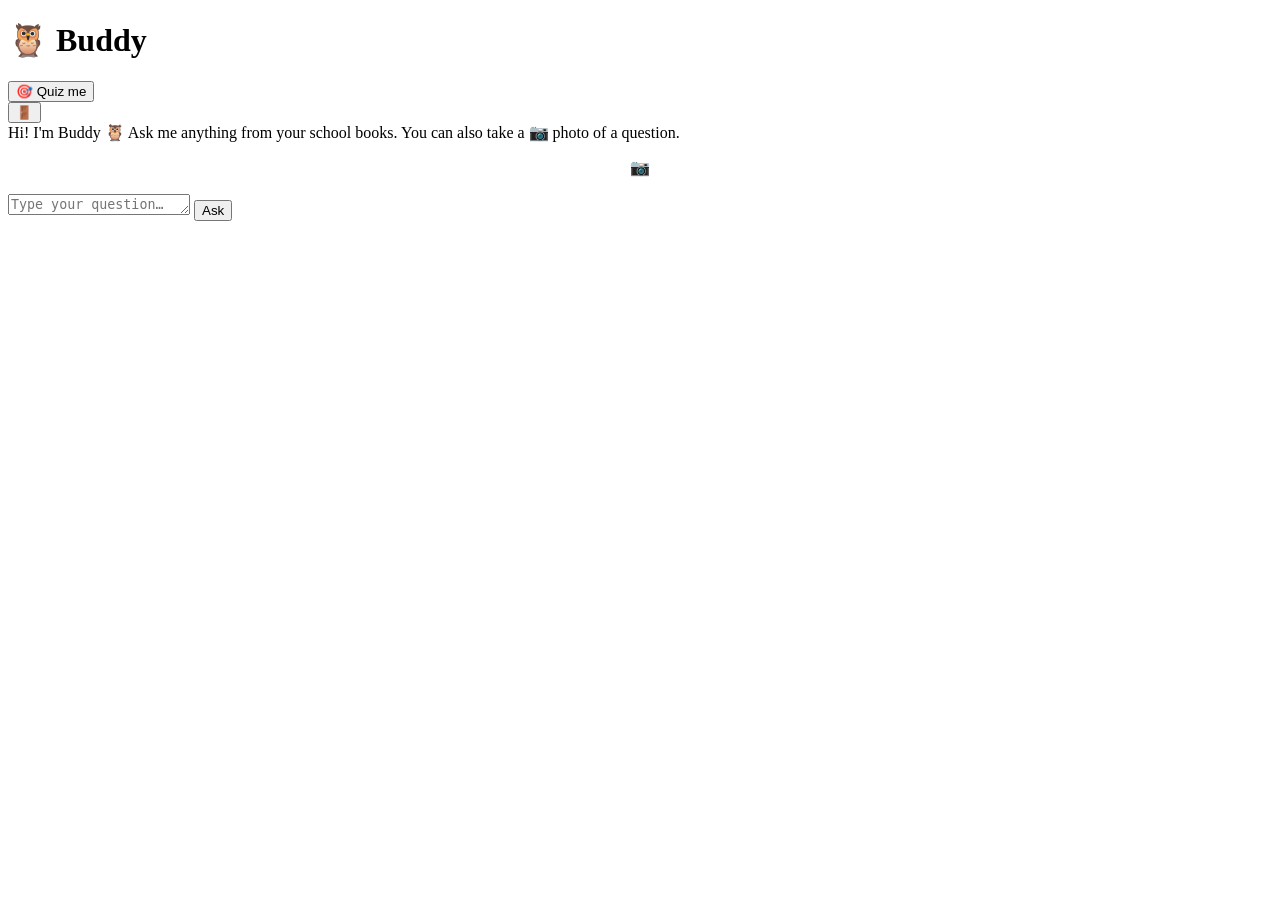
==== buddy/app/static/index.html @ 61b4fbcd "Buddy Teacher v1: scaffold, chapter ingestion, router, kid chat, deploy - Ingestion: NCERT Class 4 P" ====
<!doctype html>
<html lang="en"><head>
<meta charset="utf-8">
<meta name="viewport" content="width=device-width, initial-scale=1, viewport-fit=cover">
<meta name="theme-color" content="#ff8a3d">
<title>Buddy Teacher</title><link rel="stylesheet" href="/static/style.css">
</head><body>
<div class="app">
  <header>
    <h1>🦉 Buddy</h1>
    <button class="ghost" id="quizBtn">🎯 Quiz me</button>
    <a id="parentLink" href="/parent" hidden><button class="ghost">👪</button></a>
    <form method="post" action="/logout"><button class="ghost" title="Log out">🚪</button></form>
  </header>
  <div class="subjects" id="subjects"></div>
  <div id="chat">
    <div class="msg buddy">Hi! I'm Buddy 🦉 Ask me anything from your school books.
You can also take a 📷 photo of a question.</div>
  </div>
  <div id="preview"></div>
  <form class="ask" id="askForm">
    <label class="photo-btn" style="display:flex;align-items:center;justify-content:center;border-radius:14px;min-height:52px;color:#fff;cursor:pointer">
      📷<input type="file" id="photo" accept="image/*" capture="environment" hidden>
    </label>
    <textarea id="q" rows="1" placeholder="Type your question…" enterkeyhint="send"></textarea>
    <button id="send" type="submit">Ask</button>
  </form>
</div>
<script src="/static/app.js"></script>
</body></html>
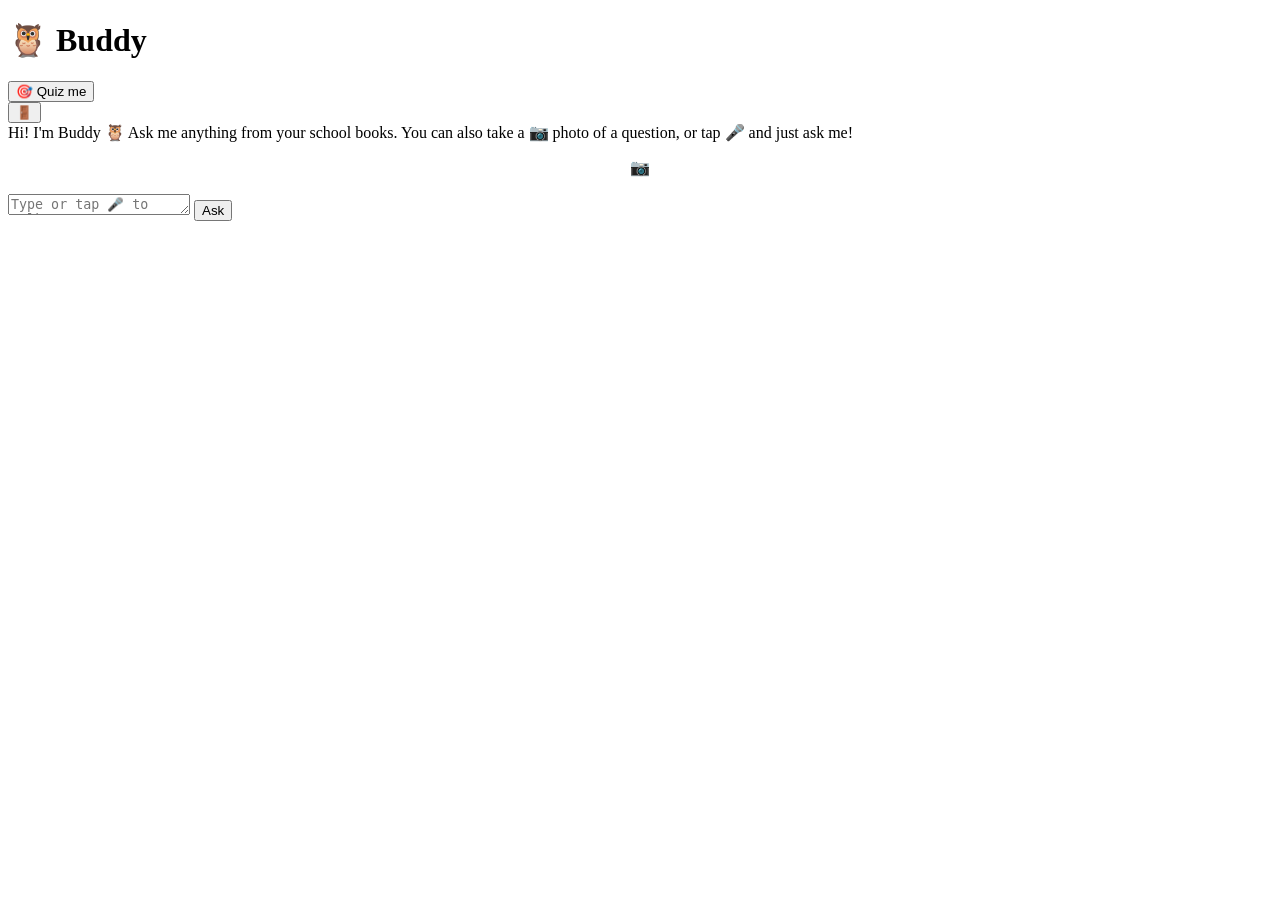
==== commit ede67c9b: "Voice: tap-to-talk questions and read-aloud answers Uses the browser's speech recognition and speech" ====
--- a/buddy/app/static/index.html
+++ b/buddy/app/static/index.html
@@ -8,6 +8,7 @@
 <div class="app">
   <header>
     <h1>🦉 Buddy</h1>
+    <button class="ghost" id="readBtn" type="button" title="Read answers aloud" hidden>🔊</button>
     <button class="ghost" id="quizBtn">🎯 Quiz me</button>
     <a id="parentLink" href="/parent" hidden><button class="ghost">👪</button></a>
     <form method="post" action="/logout"><button class="ghost" title="Log out">🚪</button></form>
@@ -15,16 +16,18 @@
   <div class="subjects" id="subjects"></div>
   <div id="chat">
     <div class="msg buddy">Hi! I'm Buddy 🦉 Ask me anything from your school books.
-You can also take a 📷 photo of a question.</div>
+You can also take a 📷 photo of a question, or tap 🎤 and just ask me!</div>
   </div>
   <div id="preview"></div>
   <form class="ask" id="askForm">
     <label class="photo-btn" style="display:flex;align-items:center;justify-content:center;border-radius:14px;min-height:52px;color:#fff;cursor:pointer">
       📷<input type="file" id="photo" accept="image/*" capture="environment" hidden>
     </label>
-    <textarea id="q" rows="1" placeholder="Type your question…" enterkeyhint="send"></textarea>
+    <button class="mic-btn" id="mic" type="button" title="Tap and talk" hidden>🎤</button>
+    <textarea id="q" rows="1" placeholder="Type or tap 🎤 to talk…" enterkeyhint="send"></textarea>
     <button id="send" type="submit">Ask</button>
   </form>
 </div>
+<script src="/static/voice.js"></script>
 <script src="/static/app.js"></script>
 </body></html>
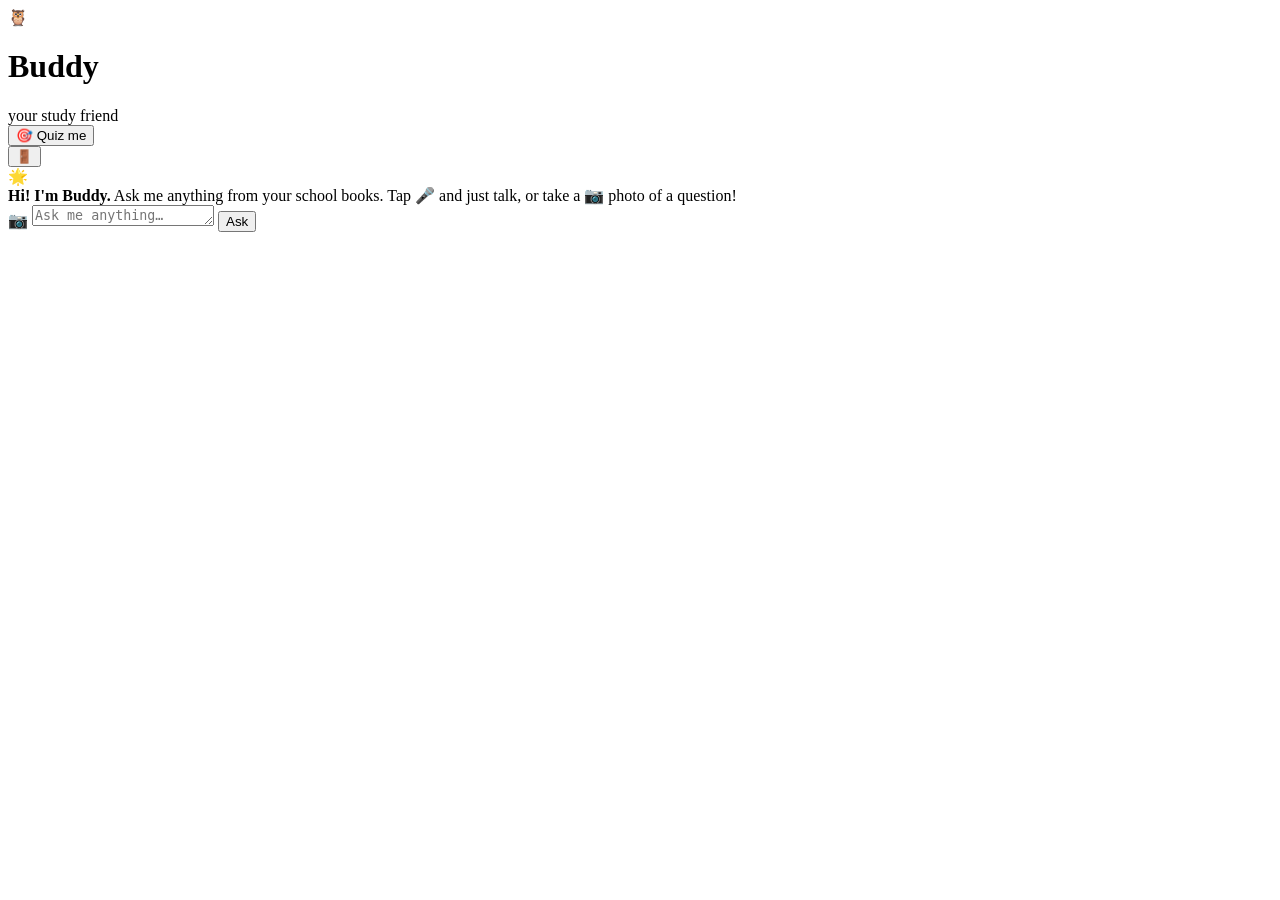
==== commit 606089a3: "Kid UI: night-sky dark blue theme with playful animations Own stylesheet for the chat and login page" ====
--- a/buddy/app/static/index.html
+++ b/buddy/app/static/index.html
@@ -2,29 +2,36 @@
 <html lang="en"><head>
 <meta charset="utf-8">
 <meta name="viewport" content="width=device-width, initial-scale=1, viewport-fit=cover">
-<meta name="theme-color" content="#ff8a3d">
-<title>Buddy Teacher</title><link rel="stylesheet" href="/static/style.css">
+<meta name="theme-color" content="#0d1b4d">
+<title>Buddy Teacher</title>
+<link rel="preconnect" href="https://fonts.googleapis.com">
+<link rel="preconnect" href="https://fonts.gstatic.com" crossorigin>
+<link href="https://fonts.googleapis.com/css2?family=Baloo+2:wght@500;700;800&display=swap" rel="stylesheet">
+<link rel="stylesheet" href="/static/kid.css">
 </head><body>
 <div class="app">
   <header>
-    <h1>🦉 Buddy</h1>
+    <div class="brand">
+      <span class="owl" id="owl" aria-hidden="true">🦉</span>
+      <div><h1>Buddy</h1><div class="tag">your study friend</div></div>
+    </div>
     <button class="ghost" id="readBtn" type="button" title="Read answers aloud" hidden>🔊</button>
-    <button class="ghost" id="quizBtn">🎯 Quiz me</button>
+    <button class="ghost" id="quizBtn">🎯<span class="lbl"> Quiz me</span></button>
     <a id="parentLink" href="/parent" hidden><button class="ghost">👪</button></a>
     <form method="post" action="/logout"><button class="ghost" title="Log out">🚪</button></form>
   </header>
   <div class="subjects" id="subjects"></div>
   <div id="chat">
-    <div class="msg buddy">Hi! I'm Buddy 🦉 Ask me anything from your school books.
-You can also take a 📷 photo of a question, or tap 🎤 and just ask me!</div>
+    <div class="msg buddy welcome"><span class="big" aria-hidden="true">🌟</span><div><b>Hi! I'm Buddy.</b>
+Ask me anything from your school books. Tap 🎤 and just talk, or take a 📷 photo of a question!</div></div>
   </div>
   <div id="preview"></div>
   <form class="ask" id="askForm">
-    <label class="photo-btn" style="display:flex;align-items:center;justify-content:center;border-radius:14px;min-height:52px;color:#fff;cursor:pointer">
+    <label class="photo-btn" title="Take a photo">
       📷<input type="file" id="photo" accept="image/*" capture="environment" hidden>
     </label>
     <button class="mic-btn" id="mic" type="button" title="Tap and talk" hidden>🎤</button>
-    <textarea id="q" rows="1" placeholder="Type or tap 🎤 to talk…" enterkeyhint="send"></textarea>
+    <textarea id="q" rows="1" placeholder="Ask me anything…" enterkeyhint="send"></textarea>
     <button id="send" type="submit">Ask</button>
   </form>
 </div>
